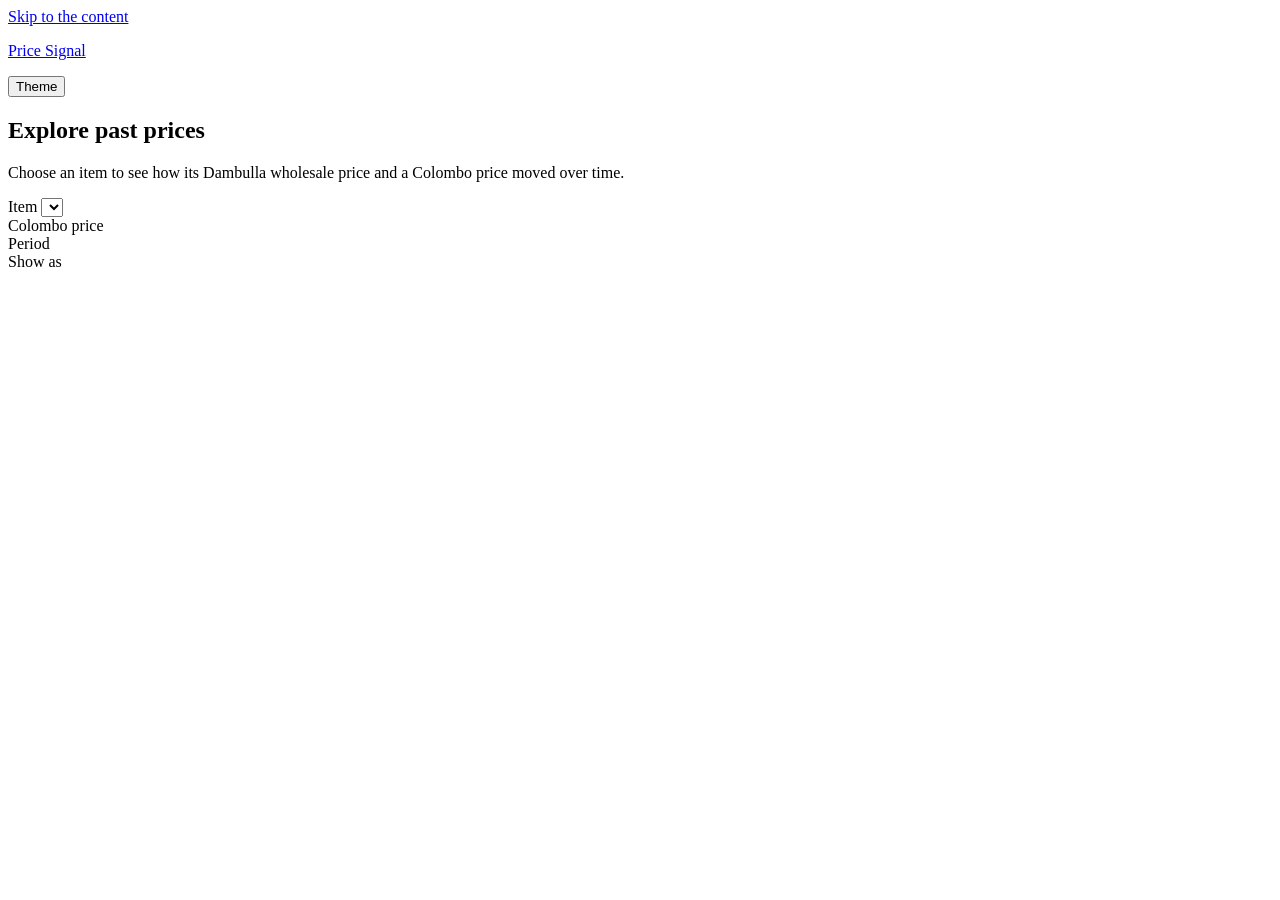
==== web/static/explore.html @ 04358103 "Add Explore, Weekly report, Method and Help pages; recent price slice; challenger check" ====
<!doctype html>
<html lang="en">
<head>
<meta charset="utf-8">
<meta name="viewport" content="width=device-width, initial-scale=1">
<title>Explore past prices · Price Signal</title>
<meta name="description" content="Past Dambulla and Colombo prices for each item, with a gap chart.">
<link rel="icon" href="data:image/svg+xml,%3Csvg xmlns='http://www.w3.org/2000/svg' viewBox='0 0 32 32'%3E%3Crect width='32' height='32' rx='7' fill='%230b5c5c'/%3E%3Cpath d='M16 6v20M7 16h18' stroke='%23fff' stroke-width='2'/%3E%3Crect x='10' y='12' width='9' height='5' fill='%23fff'/%3E%3C/svg%3E">
<link rel="stylesheet" href="/static/app.css">
</head>
<body>
<a class="skip" href="#main">Skip to the content</a>
<header class="top">
  <div class="wrap top-row">
    <p class="brand"><a href="/">Price Signal</a></p>
    <nav class="nav" id="nav" aria-label="Pages"></nav>
    <button id="theme" class="ghost" type="button" aria-label="Switch colour theme">Theme</button>
  </div>
</header>
<main class="wrap" id="main" tabindex="-1">
  <section class="page-head">
    <h1>Explore past prices</h1>
    <p class="lede" id="lede">Choose an item to see how its Dambulla wholesale price and a Colombo price moved over time.</p>
  </section>
  <section class="ctl-row" aria-label="Choose what to show">
    <label class="field">Item <select class="ps" id="item"></select></label>
    <div class="field"><span id="l-series">Colombo price</span><div class="seg" id="series" role="radiogroup" aria-labelledby="l-series"></div></div>
    <div class="field"><span id="l-range">Period</span><div class="seg" id="range" role="radiogroup" aria-labelledby="l-range"></div></div>
    <div class="field"><span id="l-mode">Show as</span><div class="seg" id="mode" role="radiogroup" aria-labelledby="l-mode"></div></div>
  </section>
  <div id="msg" class="msg" hidden></div>
  <div id="out" hidden>
    <div class="facts tight" id="facts"></div>
    <section class="fig"><h2 id="c1-t">Prices</h2><p class="cap" id="c1-c"></p><div class="chart-box" id="c1"></div></section>
    <section class="fig"><h2>The gap between them</h2><p class="cap">How far the Colombo price sits above the Dambulla wholesale price, as a share of the Dambulla price. The dashed line is the average over the period. The model looks at how far today's gap is from its own usual level.</p><div class="chart-box" id="c2"></div></section>
  </div>
</main>
<footer class="wrap foot" id="foot"></footer>
<div id="tip" class="tip" role="status" hidden></div>
<script src="/static/common.js"></script>
<script src="/static/explore.js"></script>
</body>
</html>
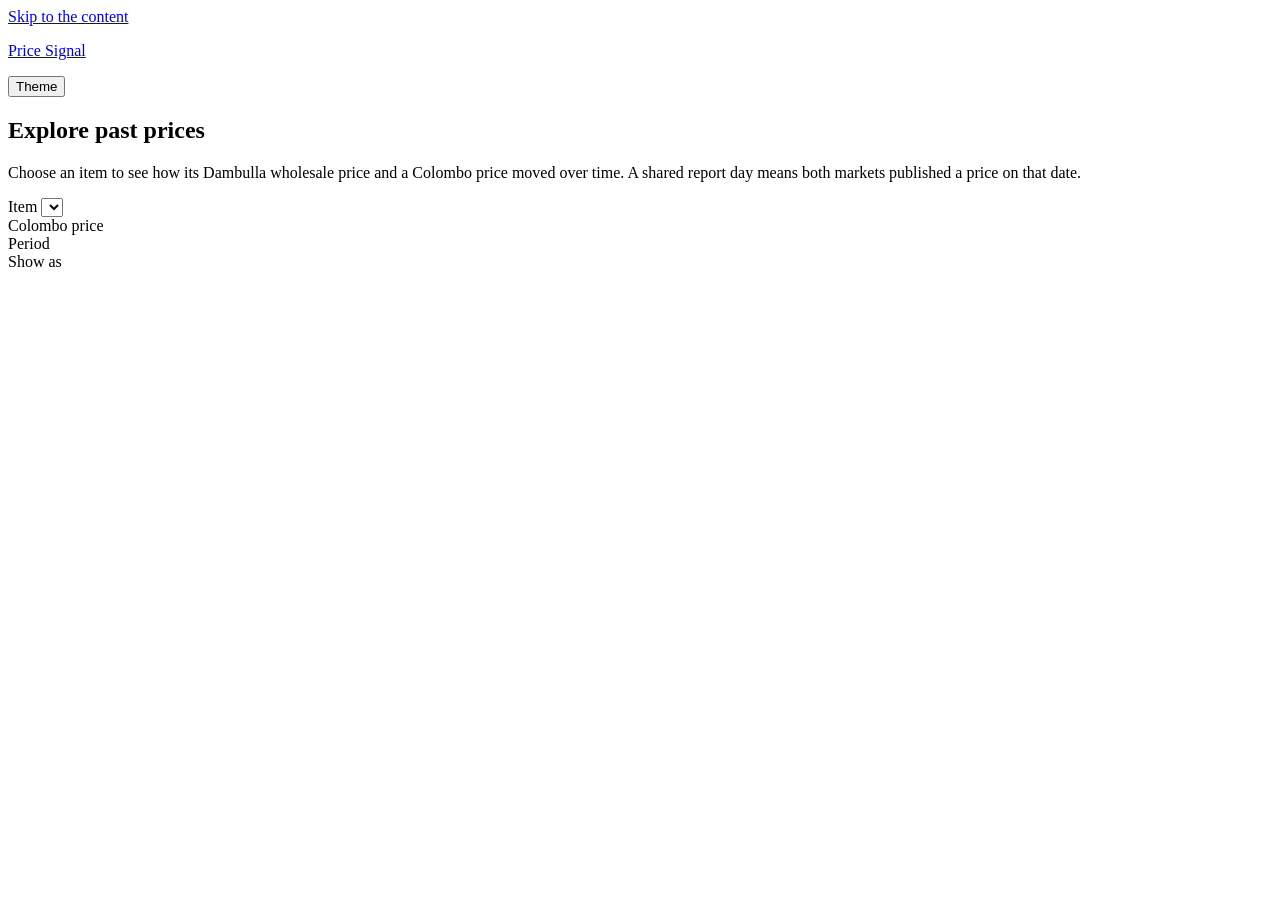
==== commit 039a58a6: "Apply consented buyer feedback" ====
--- a/web/static/explore.html
+++ b/web/static/explore.html
@@ -20,13 +20,13 @@
 <main class="wrap" id="main" tabindex="-1">
   <section class="page-head">
     <h1>Explore past prices</h1>
-    <p class="lede" id="lede">Choose an item to see how its Dambulla wholesale price and a Colombo price moved over time.</p>
+    <p class="lede" id="lede">Choose an item to see how its Dambulla wholesale price and a Colombo price moved over time. A shared report day means both markets published a price on that date.</p>
   </section>
   <section class="ctl-row" aria-label="Choose what to show">
     <label class="field">Item <select class="ps" id="item"></select></label>
-    <div class="field"><span id="l-series">Colombo price</span><div class="seg" id="series" role="radiogroup" aria-labelledby="l-series"></div></div>
-    <div class="field"><span id="l-range">Period</span><div class="seg" id="range" role="radiogroup" aria-labelledby="l-range"></div></div>
-    <div class="field"><span id="l-mode">Show as</span><div class="seg" id="mode" role="radiogroup" aria-labelledby="l-mode"></div></div>
+    <div class="field"><span id="l-series">Colombo price</span><div class="seg" id="series" role="group" aria-labelledby="l-series"></div></div>
+    <div class="field"><span id="l-range">Period</span><div class="seg" id="range" role="group" aria-labelledby="l-range"></div></div>
+    <div class="field"><span id="l-mode">Show as</span><div class="seg" id="mode" role="group" aria-labelledby="l-mode"></div></div>
   </section>
   <div id="msg" class="msg" hidden></div>
   <div id="out" hidden>
